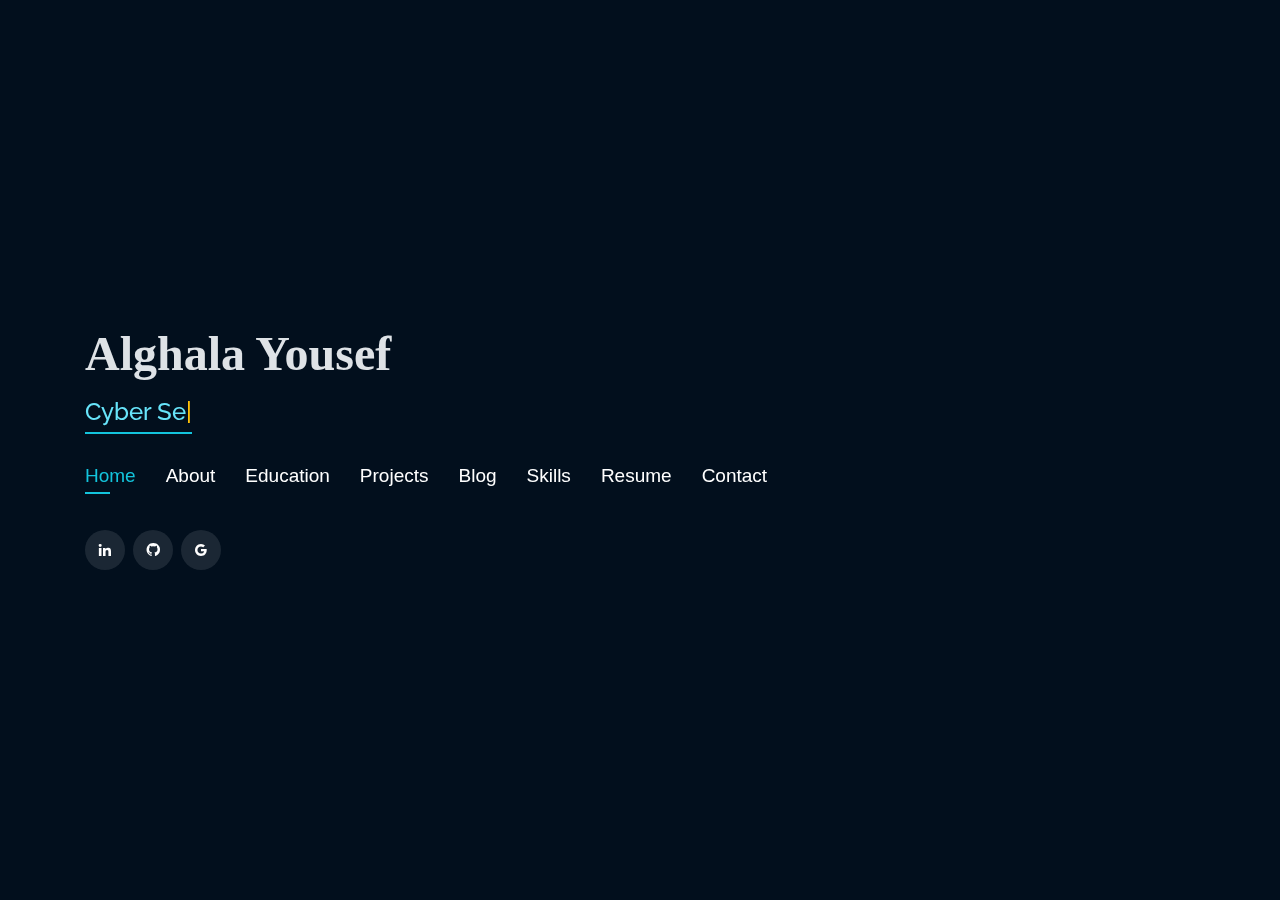
==== index.html @ a5454f0d "Update index.html" ====
<!DOCTYPE html>
<html lang="en">
<!-- edited by Alghala at July 2022 -->
<head>
  <!-- Google Tag Manager -->
  <script>(function(w,d,s,l,i){w[l]=w[l]||[];w[l].push({'gtm.start':
  new Date().getTime(),event:'gtm.js'});var f=d.getElementsByTagName(s)[0],
  j=d.createElement(s),dl=l!='dataLayer'?'&l='+l:'';j.async=true;j.src=
  'https://www.googletagmanager.com/gtm.js?id='+i+dl;f.parentNode.insertBefore(j,f);
  })(window,document,'script','dataLayer','GTM-5BB8W2X');</script>
  <!-- End Google Tag Manager -->
  <link rel="icon" type="image/png" href="/favicon.png"/>
  <meta charset="utf-8">
  <meta content="width=device-width, initial-scale=1.0" name="viewport">

  <title> Alghala's </title>
  <meta content="" name="descriptison">
  <meta content="" name="keywords">

  <!-- Google Fonts -->
  <link href="https://fonts.googleapis.com/css?family=Open+Sans:300,300i,400,400i,600,600i,700,700i|Raleway:300,300i,400,400i,500,500i,600,600i,700,700i|Poppins:300,300i,400,400i,500,500i,600,600i,700,700i" rel="stylesheet">

  <!-- Vendor CSS Files -->
  <link href="vendor/bootstrap/css/bootstrap.min.css" rel="stylesheet">
  <link href="vendor/icofont/icofont.min.css" rel="stylesheet">
  <link href="vendor/remixicon/remixicon.css" rel="stylesheet">
  <link href="vendor/owl.carousel/assets/owl.carousel.min.css" rel="stylesheet">
  <link href="vendor/boxicons/css/boxicons.min.css" rel="stylesheet">
  <link href="vendor/venobox/venobox.css" rel="stylesheet">

  <!-- Template Main CSS File -->
  <link href="style.css" rel="stylesheet">


  <!-- Global site tag (gtag.js) - Google Analytics -->
  <script async src="https://www.googletagmanager.com/gtag/js?id=UA-169007209-3"></script>
  <script>
    window.dataLayer = window.dataLayer || [];
    function gtag(){dataLayer.push(arguments);}
    gtag('js', new Date());

    gtag('config', 'UA-169007209-3');
  </script>



  <!-- =======================================================
  * Template Name: Personal - v2.1.0
  * Template URL: https://bootstrapmade.com/personal-free-resume-bootstrap-template/
  * Author: BootstrapMade.com
  * License: https://bootstrapmade.com/license/
  ======================================================== -->
</head>

<body>
  
  <!-- Google Tag Manager (noscript) -->
  <noscript><iframe src="https://www.googletagmanager.com/ns.html?id=GTM-5BB8W2X"
  height="0" width="0" style="display:none;visibility:hidden"></iframe></noscript>
  <!-- End Google Tag Manager (noscript) -->
  <!-- ======= Header ======= -->
  <header id="header" class="header-tops">

    <div class="container">

      <h1><a href="index.html">Alghala Yousef</a></h1>
      <h2 style="color:#fff"><span class="typing" style="color:#67e4fa"></span></h2>
      <nav class="nav-menu d-none d-lg-block">
        <ul>
          <li class="active"><a href="#header"> <span>Home</span></a></li>
          <li><a href="#about"><span>About</span></a></li>
          <li><a href="#education"> <span>Education</span></a></li>
          <!-- <li><a href="#experience"> <span>Experience</span></a></li> -->
<!--          <li><a href="#projects"> <span>Projects</span></a></li>-->
          <li><a href="#portfolio"> <span>Projects</span></a></li>
          <li><a href="#blog"> <span>Blog</span></a></li>
          <li><a href="#skills"> <span>Skills</span></a></li>
          <li><a href="" target="_blank"> <span>Resume</span></a></li>
          <!-- <li><a href="#links"> <span>Resume & Links</span></a></li> -->
          <li><a href="#contacts"> <span>Contact</span></a></li>

        </ul>
      </nav><!-- .nav-menu -->

      <div class="social-links">
          <a href="https://www.linkedin.com/in/itsalghala" target="_blank" class="linkedin"><i class="bx bxl-linkedin"></i></a>
          <a href="https://www.github.com/itsalghala" target="_blank" class="github"><i class="bx bxl-github"></i></a>
          <a href="mailto:alghala.221b@gmail.com" target="_blank" class="google"><i class="bx bxl-google"></i></a>

      </div>

    </div>
  </header><!-- End Header -->

  <!-- ======= About Section ======= -->
  <section id="about" class="about">

    <!-- ======= About Me ======= -->
    <div class="about-me container">

      <div class="section-title">
        <h2>About</h2>
      </div>

      <div class="row">
        <div class="col-lg-4" data-aos="fade-right">
          <img src="img/LOGO-MINE-WEB.svg" class="img-fluid" alt="">
        </div>
        <script src="https://tryhackme.com/badge/888291"></script>
        <div class="col-lg-8 pt-4 pt-lg-0 content" data-aos="fade-left">
          <p>Focused and enthusiastic Cyber Security student with a keen interest in Digital Forensics and Network Security. 
            I am a passionate individual who thrives to solve real-world industry problems. and a data-driven, detail-oriented 
            cyber security analyst who always strives to learn new information. 
          </p>
          <!-- <div class="row">
            <div class="col-lg-6">
              <ul>
                <li><i class="icofont-rounded-right"></i> <strong>Birthday:</strong> 12 October 1996</li>
                <li><i class="icofont-rounded-right"></i> <strong>Phone:</strong></li>
              </ul>
            </div> -->
            <!-- <div class="col-lg-6">
              <ul>
                <li><i class="icofont-rounded-right"></i> <strong>City:</strong> Khobar, Eastern Province - SA</li>
                <li><i class="icofont-rounded-right"></i> <strong>Email:</strong> alghala.221b@gmail.com</li>
              </ul>
            </div> -->
          <!-- </div> -->
        </div> 
      </div>

    </div><!-- End About Me -->

    <!-- ======= Interests ======= -->
    <div class="interests container">

      <div class="section-title">
        <h2>Interests</h2>
      </div>

      <div class="row">
        <div class="col-lg-3 col-md-4">
          <div class="icon-box">
            <i class="ri-shield-line" style="color: #2ce6ff;"></i>
            <h3>Cyber Security</h3>
          </div>
        </div>
        <div class="col-lg-3 col-md-4 mt-4 mt-md-0">
          <div class="icon-box">
            <i class="ri-fingerprint-fill" style="color: #5578ff;"></i>
            <h3>Digital Forensics</h3>
          </div>
        </div>
        <div class="col-lg-3 col-md-4 mt-4 mt-md-0">
          <div class="icon-box">
            <i class="ri-wifi-line" style="color: #03e890;"></i>
            <h3>Network Security</h3>
          </div>
        </div>
        <div class="col-lg-3 col-md-4 mt-4 mt-lg-0">
          <div class="icon-box">
            <i class="ri-bug-line" style="color: #f1ae1e;"></i>
            <h3>Penetration Testing</h3>
          </div>
        </div>
        <div class="col-lg-3 col-md-4 mt-4">
          <div class="icon-box">
            <i class="ri-html5-line" style="color: #61e6c4;"></i>
            <h3>Web Development</h3>
          </div>
        </div>
        <div class="col-lg-3 col-md-4 mt-4">
          <div class="icon-box">
            <i class="ri-spy-line" style="color: #d178fa;"></i>
            <h3>Ethical Hacking</h3>
          </div>
        </div>
        <div class="col-lg-3 col-md-4 mt-4">
          <div class="icon-box">
            <i class="ri-terminal-box-line" style="color: #f36987;"></i>
            <h3>Programming </h3>
          </div>
        </div>
        <div class="col-lg-3 col-md-4 mt-4">
          <div class="icon-box">
            <i class="ri-flag-line" style="color: #ffc107;"></i>
            <h3>CTF player</h3>
          </div>
        </div>
      </div>

    </div><!-- End Interests -->
  </section><!-- End About Section -->



  <!-- ======= Education Section ======= -->
  <section id="education" class="services">
    <div class="container">
      <div class="section-title">
        <h2>Education</h2>
      </div>
      <div class="row">
        <div class="col-lg-12" data-aos="fade-up" style="display: inline-block;">


            <!-- <div class="col-md-4 mt-4 mt-md-0 icon-box" data-aos="fade-up" data-aos-delay="100" style="padding:0px 0px;padding-bottom: 5px;display: inline-block;">
              <img src="assets/img/education/ASU.jpg" class="img-fluid" alt="">
              <h4 style="text-align:left;"><a href="https://www.asu.edu/" target="_blank" style="color:#12d640">Arizona State University</a><br> </h4> -->
              <!-- <p style="text-align:left;color:#fff;padding: 5px 10px;"><em>MS in Computer Science</em></p>
              <h5 style="text-align:left;padding: 0px 10px;">Janurary 2021 - Present</h5>
              <h6 style="text-align:left;color:#fff;padding: 0px 10px;">Relevant Coursework</h6> -->
              <!-- <ul style="text-align:left;color:#fff;">
                <li>Distributed Database Systems</li>
                <li>Cloud Computing</li>
                <li>Foundation Of Algorithms</li>
              </ul> -->
            <!-- </div>  -->
            <div class="col-md-4 mt-4 mt-md-0 icon-box" data-aos="fade-up" data-aos-delay="100" style="padding:0px 0px;padding-bottom: 5px;display: inline-block;">
              <img src="img/education/CCSIT.png" class="img-fluid" alt="">
              <!-- <h4 style="text-align:left;"><a href="https://ahduni.edu.in/" target="_blank" style="color:#12d640">Ahmedabad University</a><br> </h4> -->
              <p style="text-align:left;color:#67e4fa;padding: 5px 10px;"><em>BSc. in Cyber Security and Digital Forensics</em></p>
              <h5 style="text-align:left;padding: 0px 10px;">August 2018 - Present</h5>
              <h6 style="text-align:left;color:#67e4fa;padding: 0px 10px;">Relevant Coursework</h6>
              <ul style="text-align:left;color:#ffffff;">
                
                <li>Digital Forensic Techniques and Tools</li>
                <li> Secure Software Desing</li>
                <li>Data Structures &amp; Algorithms</li>
                <!-- <li>Algorithms &amp; </li> -->
                <li>Programming for Cyber Security</li>
                <li>Netwrok and Information Technology</li>
              </ul>
            </div>
          </div>
        </div>
      </div>


    <div class="portfolio">
    <div class="container">
      <div class="section-title">
        <h2>Online Certification</h2>
      </div>

      <div class="row portfolio-container" style="position: relative; height: 437.75px;">

         <!-- <div class="col-lg-4 col-md-6 portfolio-item filter-app" style="position: absolute; left: 0px; top: 0px;">
          <div class="portfolio-wrap">
            <img src="assets/img/certification/stanford.jpg" class="img-fluid" alt="">
            <div class="portfolio-info">
              <h4>Introduction to Cyber Security</h4>
              <div class="portfolio-links">
                <a href="https://www.coursera.org/account/accomplishments/certificate/2BTJ636Q2E93?utm_medium=certificate&amp;utm_source=link&amp;utm_campaign=copybutton_certificate/" target="_blank" title="Certificate"><i class="bx bx-link"></i></a>
              </div>
            </div>
           </div>
          </div>

        <div class="col-lg-4 col-md-6 portfolio-item filter-app" style="position: absolute; left: 370px; top: 0px;">
          <div class="portfolio-wrap">
            <img src="assets/img/certification/stanford.jpg" class="img-fluid" alt="">
            <div class="portfolio-info">
              <h4>eJPT</h4>
              <div class="portfolio-links">
                <a href="https://www.coursera.org/account/accomplishments/certificate/6THRQXYE9EHZ?utm_medium=certificate&amp;utm_source=link&amp;utm_campaign=copybutton_certificate" target="_blank" title="Certificate"><i class="bx bx-link"></i></a>
              </div>
            </div>
          </div>
        </div>

        <div class="col-lg-4 col-md-6 portfolio-item filter-app" style="position: absolute; left: 740px; top: 0px;">
          <div class="portfolio-wrap">
            <img src="assets/img/certification/ucsd.jpg" class="img-fluid" alt="">
            <div class="portfolio-info">
              <h4>Security+</h4>
              <div class="portfolio-links">
                <a href="https://coursera.org/share/98bbfb990484fac370d5e5ed14334ea4" target="_blank" title="Certificate"><i class="bx bx-link"></i></a>
              </div>
            </div>
          </div>
        </div>

        <div class="col-lg-4 col-md-6 portfolio-item filter-project" style="position: absolute; left: 0px; top: 218.875px;">
          <div class="portfolio-wrap">
            <img src="assets/img/certification/ibm.jpg" class="img-fluid" alt="">
            <div class="portfolio-info">
              <h4>CyAP UK</h4>
              <div class="portfolio-links">
                <a href="https://drive.google.com/file/d/1FSwPt19EzY_tpvqkE6igtLf3gccKcssC/view?usp=sharing" target="_blank" title="Certificate"><i class="bx bx-link"></i></a>
              </div>
            </div>
          </div>
        </div>

        <div class="col-lg-4 col-md-6 portfolio-item filter-project" style="position: absolute; left: 370px; top: 218.875px;">
          <div class="portfolio-wrap">
            <img src="assets/img/certification/ibm.jpg" class="img-fluid" alt="">
            <div class="portfolio-info">
              <h4>Machine Learning with Python</h4>
              <div class="portfolio-links">
                <a href="https://drive.google.com/file/d/1gimySw_NPzCJ54dqZ2j2wYyz-JDOg-S0/view?usp=sharing" target="_blank" title="Certificate"><i class="bx bx-link"></i></a>
              </div>
            </div>
          </div>
        </div> -->


        <!-- <div class="col-lg-4 col-md-6 portfolio-item filter-project" style="position: absolute; left: 740px; top: 218.875px;">
          <div class="portfolio-wrap">
            <img src="assets/img/certification/dai.jpg" class="img-fluid" alt="">
            <div class="portfolio-info">
              <h4>Neural Networks and Deep Learning</h4>
              <div class="portfolio-links">
                <a href="https://www.coursera.org/account/accomplishments/certificate/ELXZ6FE2BU7X?utm_medium=certificate&amp;utm_source=link&amp;utm_campaign=copybutton_certificate/" target="_blank" title="Certificate"><i class="bx bx-link"></i></a>
              </div>
            </div>
          </div>
        </div>

      </div>
    </div>

    <div class="container"> -->
      <div class="section-title">
        <h2>University Certifications</h2>
      </div>

      <div class="row portfolio-container" style="position: relative; height: 437.75px;">

         <!-- <div class="col-lg-4 col-md-6 portfolio-item filter-app" style="position: absolute; left: 0px; top: 0px;">
          <div class="portfolio-wrap">
            <img src="assets/img/certification/stanford.jpg" class="img-fluid" alt="">
            <div class="portfolio-info">
              <h4>Introduction to Cyber Security</h4>
              <div class="portfolio-links">
                <a href="https://www.coursera.org/account/accomplishments/certificate/2BTJ636Q2E93?utm_medium=certificate&amp;utm_source=link&amp;utm_campaign=copybutton_certificate/" target="_blank" title="Certificate"><i class="bx bx-link"></i></a>
              </div>
            </div>
           </div>
          </div>

        <div class="col-lg-4 col-md-6 portfolio-item filter-app" style="position: absolute; left: 370px; top: 0px;">
          <div class="portfolio-wrap">
            <img src="assets/img/certification/stanford.jpg" class="img-fluid" alt="">
            <div class="portfolio-info">
              <h4>eJPT</h4>
              <div class="portfolio-links">
                <a href="https://www.coursera.org/account/accomplishments/certificate/6THRQXYE9EHZ?utm_medium=certificate&amp;utm_source=link&amp;utm_campaign=copybutton_certificate" target="_blank" title="Certificate"><i class="bx bx-link"></i></a>
              </div>
            </div>
          </div>
        </div>

        <div class="col-lg-4 col-md-6 portfolio-item filter-app" style="position: absolute; left: 740px; top: 0px;">
          <div class="portfolio-wrap">
            <img src="assets/img/certification/ucsd.jpg" class="img-fluid" alt="">
            <div class="portfolio-info">
              <h4>Security+</h4>
              <div class="portfolio-links">
                <a href="https://coursera.org/share/98bbfb990484fac370d5e5ed14334ea4" target="_blank" title="Certificate"><i class="bx bx-link"></i></a>
              </div>
            </div>
          </div> -->
        <!-- </div>

        <div class="col-lg-4 col-md-6 portfolio-item filter-project" style="position: absolute; left: 0px; top: 218.875px;">
          <div class="portfolio-wrap">
            <img src="assets/img/certification/ibm.jpg" class="img-fluid" alt="">
            <div class="portfolio-info">
              <h4>CyAP UK</h4>
              <div class="portfolio-links">
                <a href="https://drive.google.com/file/d/1FSwPt19EzY_tpvqkE6igtLf3gccKcssC/view?usp=sharing" target="_blank" title="Certificate"><i class="bx bx-link"></i></a>
              </div>
            </div>
          </div>
        </div>

        <div class="col-lg-4 col-md-6 portfolio-item filter-project" style="position: absolute; left: 370px; top: 218.875px;">
          <div class="portfolio-wrap">
            <img src="assets/img/certification/ibm.jpg" class="img-fluid" alt="">
            <div class="portfolio-info">
              <h4>Machine Learning with Python</h4>
              <div class="portfolio-links">
                <a href="https://drive.google.com/file/d/1gimySw_NPzCJ54dqZ2j2wYyz-JDOg-S0/view?usp=sharing" target="_blank" title="Certificate"><i class="bx bx-link"></i></a>
              </div>
            </div>
          </div>
        </div>


        <div class="col-lg-4 col-md-6 portfolio-item filter-project" style="position: absolute; left: 740px; top: 218.875px;">
          <div class="portfolio-wrap">
            <img src="assets/img/certification/dai.jpg" class="img-fluid" alt="">
            <div class="portfolio-info">
              <h4>Neural Networks and Deep Learning</h4>
              <div class="portfolio-links">
                <a href="https://www.coursera.org/account/accomplishments/certificate/ELXZ6FE2BU7X?utm_medium=certificate&amp;utm_source=link&amp;utm_campaign=copybutton_certificate/" target="_blank" title="Certificate"><i class="bx bx-link"></i></a>
              </div>
            </div>
          </div>
        </div> -->

      </div>
    </div>
    </div>

  </section>
  <!-- End Education Section -->



  <!-- Start Experience Section -->

  <section id="experience" class="services">
    <div class="container">
      <div class="section-title">
        <h2>Experience</h2>
      </div>
      <div class="row">
          <div class="col-lg-12" data-aos="fade-up">
              <div class="col-md-12 mt-4 mt-md-0 icon-box" data-aos="fade-up" data-aos-delay="100">
                <h4 style="text-align:left;"><a href="https://www.asu.edu/" style="color:#12d640">Arizona State University</a><br> </h4>
                <h5 style="text-align:left;">January 2021 - Present</h5>
                <p style="text-align:left;color:#fff"><em>Software Engineer </em></p>
                <ul style="text-align:left;">
                  <li>Managed large‑scale deployment of JupyterHub with Nbgrader and webwork software, facilitating approx 5500 students.</li>
                  <li>Configured, troubleshot, and administered server‑side web applications for the statistics department.</li>
                  <li>Handled Linux server administration and Apache configuration; automated tasks like user account creation, managing student database, and system maintenance using Shell and automation scripts, reducing manual work by 200%.</li>
                </ul>
              </div>
              <div class="col-md-12 mt-4 mt-md-0 icon-box" data-aos="fade-up" data-aos-delay="100">
                <h4 style="text-align:left;"><a href="https://www.augmenify.com/" style="color:#12d640">Augmenify Infotech Pvt. Ltd.</a><br> </h4>
                <h5 style="text-align:left;">August 2020 - November 2020</h5>
                <p style="text-align:left;color:#fff"><em>Backend Developer</em></p>
                <ul style="text-align:left;">
                  <li>Documented and coded server‑less web application for the hotel industry and designed REST API using Flask‑based JWT authentication.</li>
                  <li>Redeveloped an existing system to support customer account management, scheduling, and time tracking; enabled dynamic API calls with the help of Amazon API Gateway, AWS Lambda, and DynamoDB.</li>
                </ul>
              </div>
              <div class="col-md-12 mt-4 mt-md-0 icon-box" data-aos="fade-up" data-aos-delay="100">
                <h4 style="text-align:left;"><a href="https://www.epitomesolutions.in/" style="color:#12d640">Epitome Corporation Pvt. Ltd.</a><br> </h4>
                <h5 style="text-align:left;">July 2019 - Dec 2019</h5>
                <p style="text-align:left;color:#fff"><em>Software Developer</em></p>
                <ul style="text-align:left;">
                  <li>Tested, designed, and developed backend APIs of WebRTC enabled multi‑party video conferencing web application and delivered the project 15 days ahead of schedule by efficiently designing the flow of the project.</li>
                </ul>
              </div>
              <div class="col-md-12 mt-4 mt-md-0 icon-box" data-aos="fade-up" data-aos-delay="100">
                <h4 style="text-align:left;"><a href="https://www.meditab.com/" target="_blank" style="color:#12d640">Meditab Software Pvt. Ltd.</a><br> </h4>
                <h5 style="text-align:left;">May 2018 - June 2018</h5>
                <p style="text-align:left;color:#fff"><em>Programmer Analyst</em></p>
                <ul style="text-align:left;">
                  <li>Optimized image processing algorithm of pill detection by creating customized MASKRCNN  algorithm, increasing accuracy by 15%; trained classification algorithm with the help of triplet loss to learn the image embedding of pill, reducing the hassle of collecting data of new pills. </li>
                  <li>Devised a pipeline of the project to incorporate it into the product of the company. Implemented Restful APIs in Django that enabled our quality Analyst team to increase reporting speed by 46%.</li>
                  <li>Built a web app to onboard data from the company’s product using Flask, Postgres, and AWS S3, enabling interactive charts in real-time.</li>
                  <li>Mentored 2 interns to optimize the pill detection algorithm and to include the multiprocessing pipeline, increasing overall speed by 75%.</li>
                </ul>
              </div>
              <div class="col-md-12 mt-4 mt-md-0 icon-box" data-aos="fade-up" data-aos-delay="100">
                <h4 style="text-align:left;"><a href="https://www.sac.gov.in/Vyom/index.jsp" target="_blank" style="color:#12d640">Space Application Centre, ISRO</a><br> </h4>
                <h5 style="text-align:left;">Jan 2018 - May 2018</h5>
                <p style="text-align:left;color:#fff"><em>Research Intern</em></p>
                <ul style="text-align:left;">
                  <li>Implemented noise reduction algorithm on the satellite image and prepared architecture for detecting objects in high‑resolution satellite images, achieving 80% accuracy.</li>
                  <li>Increased accessibility of satellite image data by redesigning database and application for showcasing graphical data.</li>
                </ul>
            </div>
          </div>
        </div>
    </div>
  </section>

  <!-- End Experience Section -->



  <!-- Start Project Section -->
  <section id="portfolio" class="portfolio">
    <div class="container">

      <div class="section-title">
        <h2>Projects</h2>
      </div>

      <div class="row">
        <div class="col-lg-12 d-flex justify-content-center">
          <ul id="portfolio-flters">
            <li data-filter="*" class="filter-active">All</li>
            <li data-filter=".filter-u">University Projects</li>
            <li data-filter=".filter-p">Personal Project</li>
          </ul>
        </div>
      </div>

      <div class="row portfolio-container">
<!-- project 1 Keylogger -->
        <div class="col-lg-4 col-md-6 portfolio-item filter-p">
          <center><h4>Key Logger</h4></center>
          <div class="portfolio-wrap">
            <img src="img/project/keylogger-png.png" class="img-fluid" alt="">
            <div class="portfolio-info">
              
              <div class="portfolio-links">
                <a href="projects/keylogger.html" data-gall="portfolioDetailsGallery" data-vbtype="iframe" class="venobox" title="Project Details"><i class="bx bx-info-circle"></i></a>
              </div>
            </div>
          </div>
        </div>
<!-- project 2 Web -->
       <div class="col-lg-4 col-md-6 portfolio-item filter-u">
          <center><h4>Web Application & Security</h4></center>
          <div class="portfolio-wrap">
            <img src="img/project/websecapp-png.png" class="img-fluid" alt="">
            <div class="portfolio-info">
   
              <div class="portfolio-links">
                <a href="projects/websecapp.html" data-gall="portfolioDetailsGallery" data-vbtype="iframe" class="venobox" title="Project Details"><i class="bx bx-info-circle"></i></a>
              </div>
            </div>
          </div>
        </div>
        
<!-- project 3 OOP -->       
       <div class="col-lg-4 col-md-6 portfolio-item filter-u">
          <center><h4>Boutique Hotel</h4></center>
          <div class="portfolio-wrap">
            <img src="img/project/hotel-png.png" class="img-fluid" alt="">
            <div class="portfolio-info">
              
              <div class="portfolio-links">
                <a href="projects/hotel.html" data-gall="portfolioDetailsGallery" data-vbtype="iframe" class="venobox" title="Project Details"><i class="bx bx-info-circle"></i></a>
              </div>
            </div>
          </div>
        </div>
        
<!-- project 4 HTML -->       
       <div class="col-lg-4 col-md-6 portfolio-item filter-u">
          <center><h4>Front End Website</h4></center>
          <div class="portfolio-wrap">
            <img src="img/project/hotel-png.png" class="img-fluid" alt="">
            <div class="portfolio-info">
              
              <div class="portfolio-links">
                <a href="projects/hotel.html" data-gall="portfolioDetailsGallery" data-vbtype="iframe" class="venobox" title="Project Details"><i class="bx bx-info-circle"></i></a>
              </div>
            </div>
          </div>
        </div>
  
  <!-- project 5 PYTHON -->       
       <div class="col-lg-4 col-md-6 portfolio-item filter-u">
          <center><h4>InfoCrawler</h4></center>
          <div class="portfolio-wrap">
            <img src="img/project/hotel-png.png" class="img-fluid" alt="">
            <div class="portfolio-info">
              
              <div class="portfolio-links">
                <a href="projects/hotel.html" data-gall="portfolioDetailsGallery" data-vbtype="iframe" class="venobox" title="Project Details"><i class="bx bx-info-circle"></i></a>
              </div>
            </div>
          </div>
        </div>
        
<!-- project 6 WMINDER -->       
       <div class="col-lg-4 col-md-6 portfolio-item filter-p">
          <center><h4>WMINDER</h4></center>
          <div class="portfolio-wrap">
            <img src="img/project/wminder-png.png" class="img-fluid" alt="">
            <div class="portfolio-info">
              
              <div class="portfolio-links">
                <a href="projects/hotel.html" data-gall="portfolioDetailsGallery" data-vbtype="iframe" class="venobox" title="Project Details"><i class="bx bx-info-circle"></i></a>
              </div>
            </div>
          </div>
        </div>
        
   <!-- project 6 MACROMINDER -->       
       <div class="col-lg-4 col-md-6 portfolio-item filter-p">
          <center><h4>MACROMINDER</h4></center>
          <div class="portfolio-wrap">
            <img src="img/project/macrominder-png.png" class="img-fluid" alt="">
            <div class="portfolio-info">
              
              <div class="portfolio-links">
                <a href="projects/hotel.html" data-gall="portfolioDetailsGallery" data-vbtype="iframe" class="venobox" title="Project Details"><i class="bx bx-info-circle"></i></a>
              </div>
            </div>
          </div>
        </div>
        
 <!-- project 7 Cryptor -->       
       <div class="col-lg-4 col-md-6 portfolio-item filter-p">
          <center><h4>CRYPTOMINDER</h4></center>
          <div class="portfolio-wrap">
            <img src="img/project/cryptominder-png.png" class="img-fluid" alt="">
            <div class="portfolio-info">
              
              <div class="portfolio-links">
                <a href="projects/hotel.html" data-gall="portfolioDetailsGallery" data-vbtype="iframe" class="venobox" title="Project Details"><i class="bx bx-info-circle"></i></a>
              </div>
            </div>
          </div>
        </div>
        
        <!-- <div class="col-lg-4 col-md-6 portfolio-item filter-app">
          <center><h4>Image recognition as Service</h4></center>
          <div class="portfolio-wrap">
            <img src="assets/img/project/iras.jpeg" class="img-fluid" alt="">
            <div class="portfolio-info">
              
              <div class="portfolio-links">
                <a href="projects/iras.html" data-gall="portfolioDetailsGallery" data-vbtype="iframe" class="venobox" title="Project Details"><i class="bx bx-info-circle"></i></a>
              </div>
            </div>
          </div>
        </div> -->

        <!-- <div class="col-lg-4 col-md-6 portfolio-item filter-app">
          <center><h4>Music Streaming Website</h4></center>
          <div class="portfolio-wrap">
            <img src="assets/img/project/musicplayer.jpg" class="img-fluid" alt="">
            <div class="portfolio-info">
              
              <div class="portfolio-links">
                <a href="projects/musicplayer.html" data-gall="portfolioDetailsGallery" data-vbtype="iframe" class="venobox" title="Project Details"><i class="bx bx-info-circle"></i></a>
              </div>
            </div>
          </div>
        </div> -->

        <!-- <div class="col-lg-4 col-md-6 portfolio-item filter-app">
          <center><h4>Movie Recommender</h4></center>
          <div class="portfolio-wrap">
            <img src="assets/img/project/recommender.jpg" class="img-fluid" alt="">
            <div class="portfolio-info">
              
              <div class="portfolio-links">
                <a href="projects/recommender.html" data-gall="portfolioDetailsGallery" data-vbtype="iframe" class="venobox" title="Project Details"><i class="bx bx-info-circle"></i></a>
              </div>
            </div>
          </div>
        </div> -->

        <!-- <div class="col-lg-4 col-md-6 portfolio-item filter-app">
          <center><h4>To-Do App</h4></center>
          <div class="portfolio-wrap">
            <img src="assets/img/project/todo.jpg" class="img-fluid" alt="">
            <div class="portfolio-info">
              <div class="portfolio-links">
                <a href="projects/todo.html" data-gall="portfolioDetailsGallery" data-vbtype="iframe" class="venobox" title="Project Details"><i class="bx bx-info-circle"></i></a>
              </div>
            </div>
          </div>
        </div> -->

        <!-- <div class="col-lg-4 col-md-6 portfolio-item filter-project"> -->
          <!-- <br> -->
          <!-- <center><h4>Resume Section Classifier</h4></center>
          <div class="portfolio-wrap">
            <img src="assets/img/project/resume.jpg" class="img-fluid" alt="">
            <div class="portfolio-info">
              <h4>Resume Section Classifier</h4>
              <div class="portfolio-links">
                <a href="projects/resume.html" data-gall="portfolioDetailsGallery" data-vbtype="iframe" class="venobox" title="Project Details"><i class="bx bx-info-circle"></i></a>
              </div>
            </div>
          </div>
        </div> -->

        <!-- <div class="col-lg-4 col-md-6 portfolio-item filter-app">
          <br>
          <center><h4>Tech Blog</h4></center>
          <div class="portfolio-wrap">
            <img src="assets/img/project/blog.jpg" class="img-fluid" alt="">
            <div class="portfolio-info">
              <div class="portfolio-links">
                <a href="projects/blog.html" data-gall="portfolioDetailsGallery" data-vbtype="iframe" class="venobox" title="Project Details"><i class="bx bx-info-circle"></i></a>
              </div>
            </div>
          </div>
        </div> -->

        <!-- <div class="col-lg-4 col-md-6 portfolio-item filter-project">
          <center><h4>Video Description Generator</h4></center>
          <div class="portfolio-wrap">
            <img src="assets/img/project/vdg.jpg" class="img-fluid" alt="">
            <div class="portfolio-info">
              <div class="portfolio-links">
                <a href="projects/vdg.html" data-gall="portfolioDetailsGallery" data-vbtype="iframe" class="venobox" title="Project Details"><i class="bx bx-info-circle"></i></a>
              </div>
            </div>
          </div>
        </div> -->

        <!-- <div class="col-lg-4 col-md-6 portfolio-item filter-app">
          <center><h4>ML-DL Web-App</h4></center>
          <div class="portfolio-wrap">
            <img src="assets/img/project/ml.jpg" class="img-fluid" alt="">
            <div class="portfolio-info">
              <div class="portfolio-links">
                <a href="projects/ml.html" data-gall="portfolioDetailsGallery" data-vbtype="iframe" class="venobox" title="Project Details"><i class="bx bx-info-circle"></i></a>
              </div>
            </div>
          </div>
        </div> -->

        

        <!-- <div class="col-lg-4 col-md-6 portfolio-item filter-project"> -->
          <!-- <br> -->
          <!-- <center><h4>Image Generator</h4></center>
          <div class="portfolio-wrap">
            <img src="assets/img/project/gan.jpg" class="img-fluid" alt="">
            <div class="portfolio-info">
              <div class="portfolio-links">
                <a href="projects/gan.html" data-gall="portfolioDetailsGallery" data-vbtype="iframe" class="venobox" title="Project Details"><i class="bx bx-info-circle"></i></a>
              </div>
            </div>
          </div>
        </div> -->

      </div>
    </div>
  </section>

  <!-- End Project Section -->

<!-- Start Blog Section -->
 <section id="blog" class="services">
  <div class="container">

    <div class="section-title">
      <h2>Blog</h2>
    </div>

    <div class="row">
      
      <div class="col-lg-4 col-md-6 d-flex align-items-stretch">
        <div class="icon-box">
          <div class="icon"><i class="bx bx-file"></i></div>
          <h4><a href="">Web Application Security</a></h4>
          <p>Understanding web application basics, attacks, and countermeasures is vital for protecting an application's assets.</p>
          <br>
          <br>
          <br>
          <br>
          <a href="https://exploitminder.gitbook.io/web-application-security/" class="btn blog">Read More</a> 
        </div>
      </div>
      
      <div class="col-lg-4 col-md-6 d-flex align-items-stretch">
        <div class="icon-box">
          <div class="icon"><i class="bx bx-flag"></i></div>
          <h4><a href="">HTB: XOR Write-Up</a></h4>
          <p>Walkthrough to XOR Flag on the HackTheBox website, an online platform for learning and teaching cyber security.</p>
          <br>
          <br>
          <br>
          <br>
          <a href="https://exploitminder.gitbook.io/write-ups/" class="btn blog">Read More</a> 
        </div>
      </div>
      
        <div class="col-lg-4 col-md-6 d-flex align-items-stretch">
        <div class="icon-box">
          <div class="icon"><i class="bx bx-flag"></i></div>
          <h4><a href="">HTB: Nuclear Sale Write-Up</a></h4>
          <p>Walkthrough to challange on the HackTheBox website, an online platform for learning and teaching cyber security.</p>
          <br>
          <br>
          <br>
          <a href="https://exploitminder.gitbook.io/write-ups/htb/htb-nuclear-sale" class="btn blog">Read More</a> 
        </div>
      </div>

      <div class="col-lg-4 col-md-6 d-flex align-items-stretch mt-4 mt-md-0">
        <div class="icon-box">
          <div class="icon"><i class="bx bx-file"></i></div>
          <h4><a href="">Volatility cheat sheet</a></h4>
          <p>In this cheat sheet, you will find a series of practical example commands for running Volatility (memory analysis and forensics tool) and getting the most of this powerful tool.</p>
          <br>
          <br>
          <br>
          <br>
          <a href="https://exploitminder.gitbook.io/blog/cheat-sheets/volatility" class="btn blog">Read More</a> 
        </div>
      </div>
      
        
      
      </div>
   
    
      
    </div>
    </section>
      
  <!-- End Blog Section -->
  <!-- Start Skills Section -->

  <section id="skills" class="services">
    <div class="container">
      <div class="section-title">
        <h2>Skills</h2>
      </div>
      <div class="row">
        <div class="col-lg-12" data-aos="fade-up">
          <div class="col-md-12 mt-4 mt-md-0 icon-box" data-aos="fade-up" data-aos-delay="100" style="background:#fff">
            <h4 style="text-align:left;color:#09203a">Languages and Databases</h4>
                <p style="text-align:left;">
                  <img src="https://www.vectorlogo.zone/logos/python/python-horizontal.svg" alt="vectorlogo.zone" height="50" width="150">
                  <img src="https://www.vectorlogo.zone/logos/java/java-horizontal.svg" alt="vectorlogo.zone" height="50" width="120">
                  <img src="https://www.vectorlogo.zone/logos/w3_html5/w3_html5-ar21.svg" alt="vectorlogo.zone">
                  <img src="https://upload.wikimedia.org/wikipedia/commons/d/d5/CSS3_logo_and_wordmark.svg" alt="upload.wikimedia.org" height="60" width="90">
                  <img src="https://www.vectorlogo.zone/logos/mysql/mysql-horizontal.svg" alt="vectorlogo.zone" height="70" width="130">
                  <img src="https://www.vectorlogo.zone/logos/javascript/javascript-vertical.svg" alt="vectorlogo.zone" height="70" width="70">
                  
                  <img src="https://www.vectorlogo.zone/logos/phpmyadmin/phpmyadmin-ar21.svg" alt="vectorlogo.zone" height="70" width="130">
                  <img src="https://www.vectorlogo.zone/logos/php/php-horizontal.svg" alt="vectorlogo.zone" height="50" width="100">
                  <img src="img/tools/C++-image.png" alt="vectorlogo.zone" height="60" width="90">

                </p>
            </div>
            <div class="col-md-12 mt-4 mt-md-0 icon-box" data-aos="lefade-up" data-aos-delay="100" style="background:#fff">
              <h4 style="text-align:left;color:#09203a">Tools and Frameworks</h4>
                <p style="text-align:left;">
                  <img src="https://www.vectorlogo.zone/logos/apache/apache-ar21.svg" alt="vectorlogo.zone">
                  <img src="img/tools/volatility-image.png" alt="volatility-image.zone" width="90" height="70">
                  <img src="img/tools/burpsuite-image.png" alt="vectorlogo.zone" width="150" height="90">
                  <img src="img/tools/NetworkMiner-image.png" alt="volatility-image.zone" width="40" height="40">
                  <img src="img/tools/nmap-image.png" alt="vectorlogo.zone" width="90" height="70">
                  <img src="img/tools/OSForensics-image.webp" alt="volatility-image.zone" width="150" height="90">
                  <img src="img/tools/prodiscover-image.svg" alt="vectorlogo.zone" width="150" height="90">
                  <img src="img/tools/splunk-image.png" alt="vectorlogo.zone" width="90" height="70">
                  <img src="img/tools/wireshark-image.png" alt="vectorlogo.zone" width="90" height="70">
              </p>
          </div>
          <div class="col-md-12 mt-4 mt-md-0 icon-box" data-aos="lefade-up" data-aos-delay="100" style="background:#fff">
              <h4 style="text-align:left;color:#09203a">Others</h4>
                <p style="text-align:left;">
                  <img src="img/tools/Adobe-Photoshop-image.png" alt="vectorlogo.zone"width="70" height="70">
                  <img src="img/tools/Adobe-Premiere-image.png" alt="vectorlogo.zone"width="70" height="70">
                  <img src="img/tools/Arduino-image.png" alt="vectorlogo.zone" height="50" width="70">
                  <img src="img/tools/overleaf-image.png" alt="vectorlogo.zone" height="50" width="140">
              </p>
          </div>
        </div>
      </div>
    </div>
  </section>

  <!-- End Skills Section -->




  <!-- Start Links section -->
  <!-- <section id="links" class="services">
    <div class="container">
      <div class="section-title">
        <h2>Resume & Links</h2> -->
      <!-- </div>
      <div class="row">
        <div class="col-md-3 mt-4 mt-md-0 icon-box" data-aos="fade-up" data-aos-delay="100">
          <a href="https://drive.google.com/file/d/1iHBNV2UkH5LkhAP-1hYRZ2Ez_BQ6g4S7/view?usp=sharing" target="_blank"><div class="icon"><i class="icofont-page"></i></div></a>
          <h4 class="title"><a href="https://drive.google.com/file/d/1iHBNV2UkH5LkhAP-1hYRZ2Ez_BQ6g4S7/view?usp=sharing" target="_blank">Resume</a></h4>
          <p class="description" style="color:#fff;">The link contains downloadable resume</p>
        </div>
        <div class="col-md-3 mt-4 mt-md-0 icon-box" data-aos="fade-up">
          <a href="https://github.com/rajaprerak/LeetCode_Problems" target="_blank"><div class="icon"><i class="icofont-link"></i></div></a>
          <h4 class="title"><a href="https://github.com/rajaprerak/LeetCode_Problems" target="_blank">LeetCode Repository</a></h4>
          <p class="description" style="color:#fff;"> The github repository contains leetcode problems solution in python.</p>
        </div> -->
        <!-- <div class="col-md-3 mt-4 mt-md-0 icon-box" data-aos="fade-up" data-aos-delay="100">
          <a href="https://techingenious.herokuapp.com/" target="_blank"><div class="icon"><i class="icofont-page"></i></div></a>
          <h4 class="title"><a href="https://techingenious.herokuapp.com/" target="_blank">Blog</a></h4>
          <p class="description" style="color:#fff;">Blog containing articles on AI, coding, development</p>
        </div> -->
      <!-- </div>
    </div> -->
  <!-- </section>  -->
  <!--End Links Section -->


  <!-- Start Contact Section -->

  <section id="contacts" class="contact">
    <div class="container">

      <div class="section-title">
        <h2>Contact</h2>
      </div>

      <div class="row mt-2">

        <div class="col-md-6 d-flex align-items-stretch">
          <div class="info-box">
            <i class="bx bx-map"></i>
            <h3>My Address</h3>
            <!-- <p>1275 E University Dr</p>
            <p>Unit 212</p> -->
            <p>Khobar, Saudi Arabia</p>
          </div>
        </div>

        <div class="col-md-6 mt-4 mt-md-0 d-flex align-items-stretch">
          <div class="info-box">
            <i class="bx bx-share-alt"></i>
            <h3>Social Profiles</h3>
            <div class="social-links">
              <a href="https://www.linkedin.com/in/itsalghala" target="_blank" class="linkedin"><i class="bx bxl-linkedin"></i></a>
              <a href="https://www.github.com/itsalghala" target="_blank" class="github"><i class="bx bxl-github"></i></a>
              <a href="mailto:alghala.221b@gmail.com" target="_blank" class="google"><i class="bx bxl-google"></i></a>

            </div>
          </div>
        </div>

        <div class="col-md-6 mt-4 d-flex align-items-stretch">
          <div class="info-box">
            <i class="bx bx-envelope"></i>
            <h3>Email</h3>
            <p>alghala.221b@gmail.com</p>
          </div>
        </div>
        <div class="col-md-6 mt-4 d-flex align-items-stretch">
          <div class="info-box">
            <i class="bx bxl-twitter"></i>
            <h3>Twitter</h3>
            <a href="https://twitter.com/itsalghala"> @itsalghala </a>
          </div>
        </div>
      </div>
      <!-- <div id="sfczmlqxr5caww28rswrt8849ghbekgnh3j" ></div><script type="text/javascript" src="https://counter1.stat.ovh/private/counter.js?c=zmlqxr5caww28rswrt8849ghbekgnh3j&down=async" async></script><noscript><a href="https://www.freecounterstat.com" title="free web counter"><img src="https://counter1.stat.ovh/private/freecounterstat.php?c=zmlqxr5caww28rswrt8849ghbekgnh3j" border="0" title="free web counter" alt="free web counter" style="visibility: none;"></a></noscript> -->
    </div>
  </section>

  <!-- End Contact Section -->

  <!-- Vendor JS Files -->
  <script src="vendor/jquery/jquery.min.js"></script>
  <script src="vendor/bootstrap/js/bootstrap.bundle.min.js"></script>
  <script src="vendor/jquery.easing/jquery.easing.min.js"></script>
  <script src="vendor/php-email-form/validate.js"></script>
  <script src="vendor/waypoints/jquery.waypoints.min.js"></script>
  <script src="vendor/counterup/counterup.min.js"></script>
  <script src="vendor/owl.carousel/owl.carousel.min.js"></script>
  <script src="vendor/isotope-layout/isotope.pkgd.min.js"></script>
  <script src="vendor/venobox/venobox.min.js"></script>
  <script src="vendor/typed.js/typed.min.js"></script>
  <script type="text/javascript">
    var typed = new Typed('.typing',{
      strings: ["Cyber Security Student","CTF Player","Pen Tester","Digital Forensics Investigator","Developer"],
      loop: true,
      typeSpeed: 65,
      backSpeed: 65
    });
  </script>

  <!-- Template Main JS File -->
  <script src="main.js"></script>

</body>

</html>
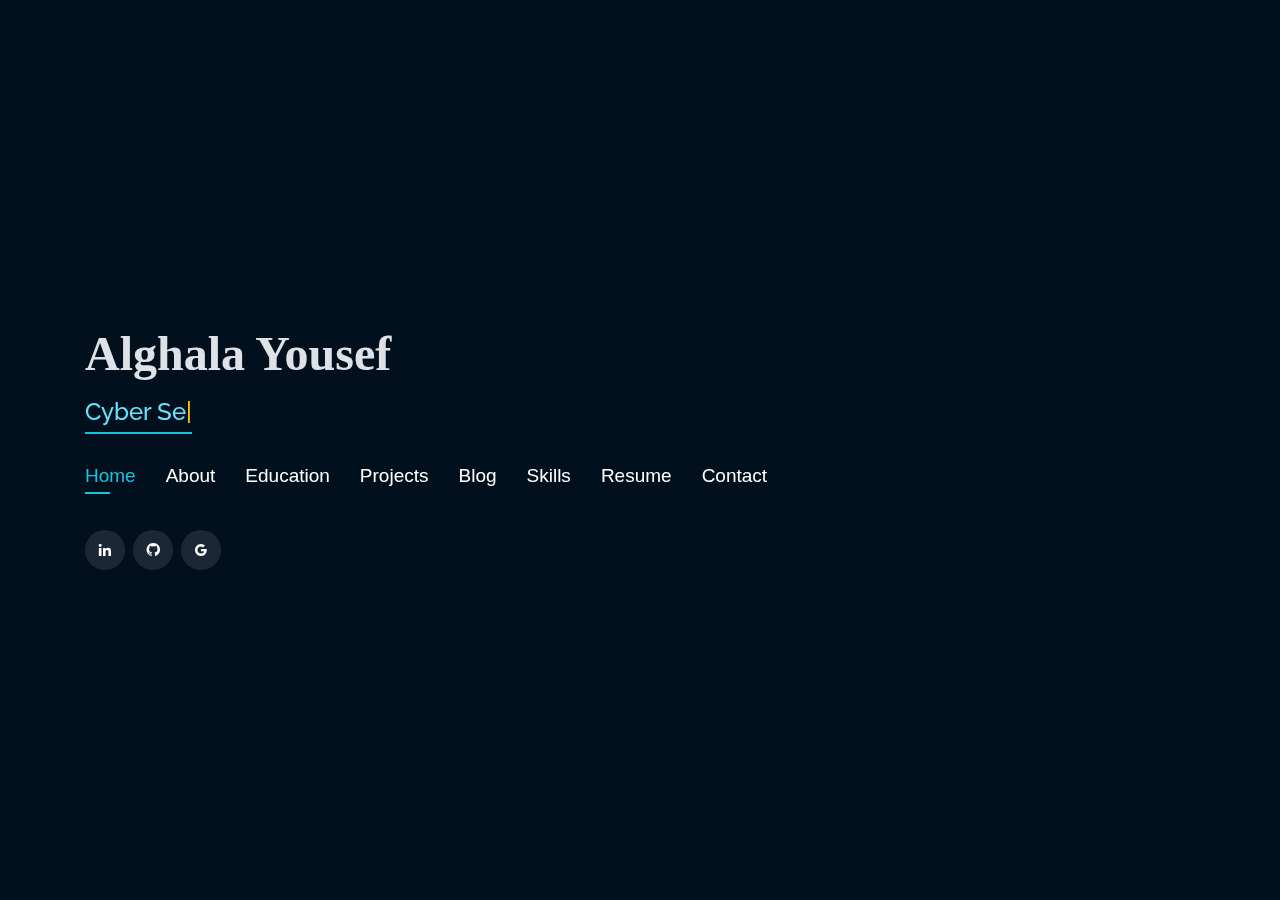
==== commit bef07322: "Update index.html" ====
--- a/index.html
+++ b/index.html
@@ -246,13 +246,13 @@
 
       <div class="row portfolio-container" style="position: relative; height: 437.75px;">
 
-         <!-- <div class="col-lg-4 col-md-6 portfolio-item filter-app" style="position: absolute; left: 0px; top: 0px;">
+         <div class="col-lg-4 col-md-6 portfolio-item filter-app" style="position: absolute; left: 0px; top: 0px;">
           <div class="portfolio-wrap">
             <img src="assets/img/certification/stanford.jpg" class="img-fluid" alt="">
             <div class="portfolio-info">
-              <h4>Introduction to Cyber Security</h4>
-              <div class="portfolio-links">
-                <a href="https://www.coursera.org/account/accomplishments/certificate/2BTJ636Q2E93?utm_medium=certificate&amp;utm_source=link&amp;utm_campaign=copybutton_certificate/" target="_blank" title="Certificate"><i class="bx bx-link"></i></a>
+              <h4>Junior Penetration Tester (eJPT) </h4>
+              <div class="portfolio-links">
+                <a href="https://api.accredible.com/v1/frontend/credential_website_embed_image/certificate/79643312" target="_blank" title="Certificate"><i class="bx bx-link"></i></a>
               </div>
             </div>
            </div>
@@ -262,15 +262,15 @@
           <div class="portfolio-wrap">
             <img src="assets/img/certification/stanford.jpg" class="img-fluid" alt="">
             <div class="portfolio-info">
-              <h4>eJPT</h4>
-              <div class="portfolio-links">
-                <a href="https://www.coursera.org/account/accomplishments/certificate/6THRQXYE9EHZ?utm_medium=certificate&amp;utm_source=link&amp;utm_campaign=copybutton_certificate" target="_blank" title="Certificate"><i class="bx bx-link"></i></a>
-              </div>
-            </div>
-          </div>
-        </div>
-
-        <div class="col-lg-4 col-md-6 portfolio-item filter-app" style="position: absolute; left: 740px; top: 0px;">
+              <h4>Professional Penetration Tester (eCPPT) </h4>
+              <div class="portfolio-links">
+                <a href="https://api.accredible.com/v1/frontend/credential_website_embed_image/certificate/94371495" target="_blank" title="Certificate"><i class="bx bx-link"></i></a>
+              </div>
+            </div>
+          </div>
+        </div>
+
+      <!--    <div class="col-lg-4 col-md-6 portfolio-item filter-app" style="position: absolute; left: 740px; top: 0px;">
           <div class="portfolio-wrap">
             <img src="assets/img/certification/ucsd.jpg" class="img-fluid" alt="">
             <div class="portfolio-info">
@@ -540,7 +540,7 @@
        <div class="col-lg-4 col-md-6 portfolio-item filter-u">
           <center><h4>Front End Website</h4></center>
           <div class="portfolio-wrap">
-            <img src="img/project/hotel-png.png" class="img-fluid" alt="">
+            <img src="img/project/front-end-png.png" class="img-fluid" alt="">
             <div class="portfolio-info">
               
               <div class="portfolio-links">
@@ -554,7 +554,7 @@
        <div class="col-lg-4 col-md-6 portfolio-item filter-u">
           <center><h4>InfoCrawler</h4></center>
           <div class="portfolio-wrap">
-            <img src="img/project/hotel-png.png" class="img-fluid" alt="">
+            <img src="img/project/infocrawler.png" class="img-fluid" alt="">
             <div class="portfolio-info">
               
               <div class="portfolio-links">
@@ -777,6 +777,19 @@
         </div>
       </div>
 
+        <div class="col-lg-4 col-md-6 d-flex align-items-stretch mt-4 mt-md-0">
+        <div class="icon-box">
+          <div class="icon"><i class="bx bx-file"></i></div>
+          <h4><a href="">TrustLine Write Up</a></h4>
+          <p> Trust Line is a platform for detecting, managing, and fixing security vulnerabilities, offering challenges to enhance penetration testers' skills. </p>
+          <br>
+          <br>
+          <br>
+          <br>
+          <a href="https://github.com/itsalghala/PDFs/blob/main/TrustLine-Write-UPS-1.pdf" class="btn blog">Read More</a> 
+        </div>
+      </div>
+
       <div class="col-lg-4 col-md-6 d-flex align-items-stretch mt-4 mt-md-0">
         <div class="icon-box">
           <div class="icon"><i class="bx bx-file"></i></div>
@@ -789,6 +802,7 @@
           <a href="https://exploitminder.gitbook.io/blog/cheat-sheets/volatility" class="btn blog">Read More</a> 
         </div>
       </div>
+
       
         
       
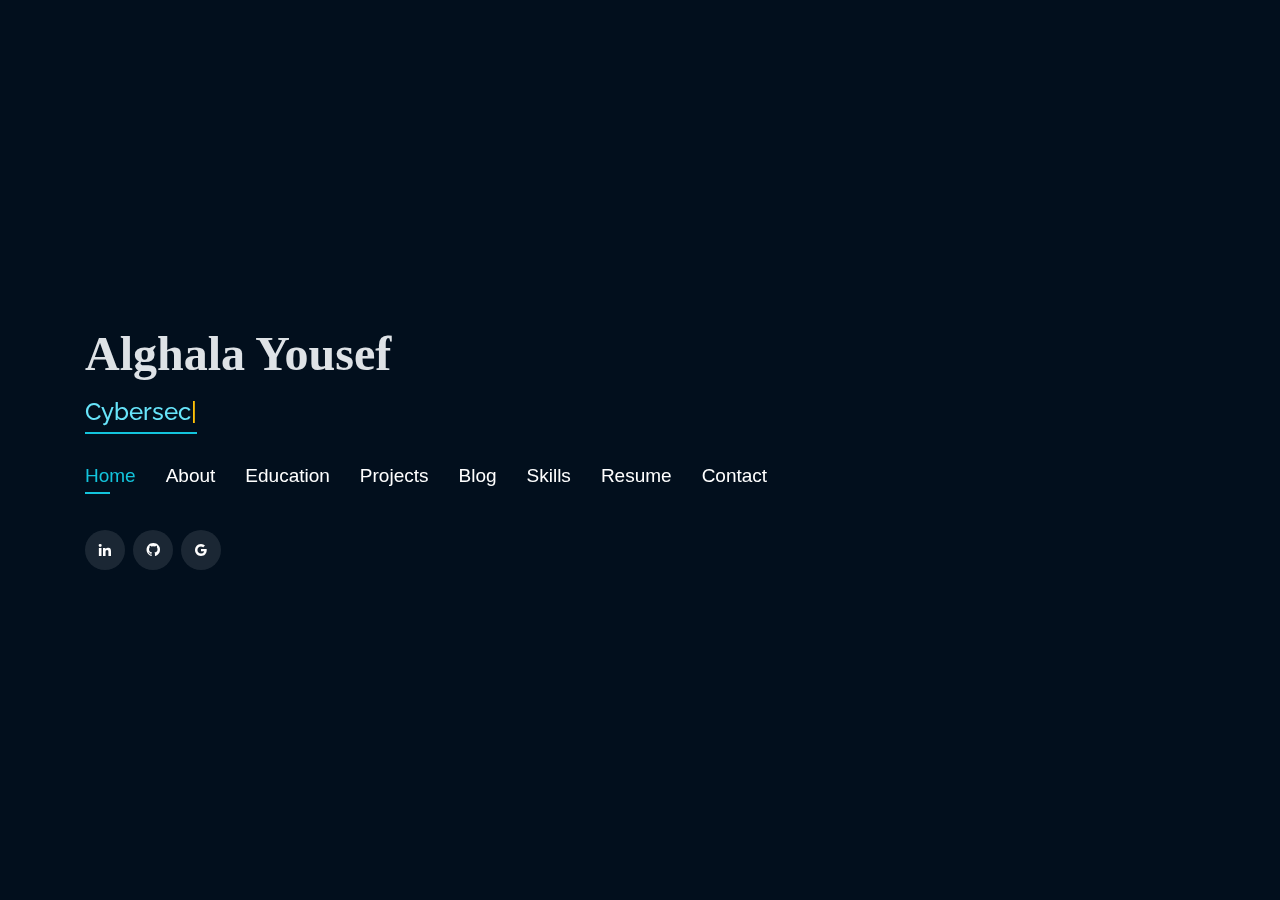
==== commit 817c95c0: "Update index.html" ====
--- a/index.html
+++ b/index.html
@@ -968,7 +968,7 @@
   <script src="vendor/typed.js/typed.min.js"></script>
   <script type="text/javascript">
     var typed = new Typed('.typing',{
-      strings: ["Cyber Security Student","CTF Player","Pen Tester","Digital Forensics Investigator","Developer"],
+      strings: ["Cybersecurity Researcher","Red Teamer","Pen Tester","Digital Forensics Investigator","Always Learning"],
       loop: true,
       typeSpeed: 65,
       backSpeed: 65
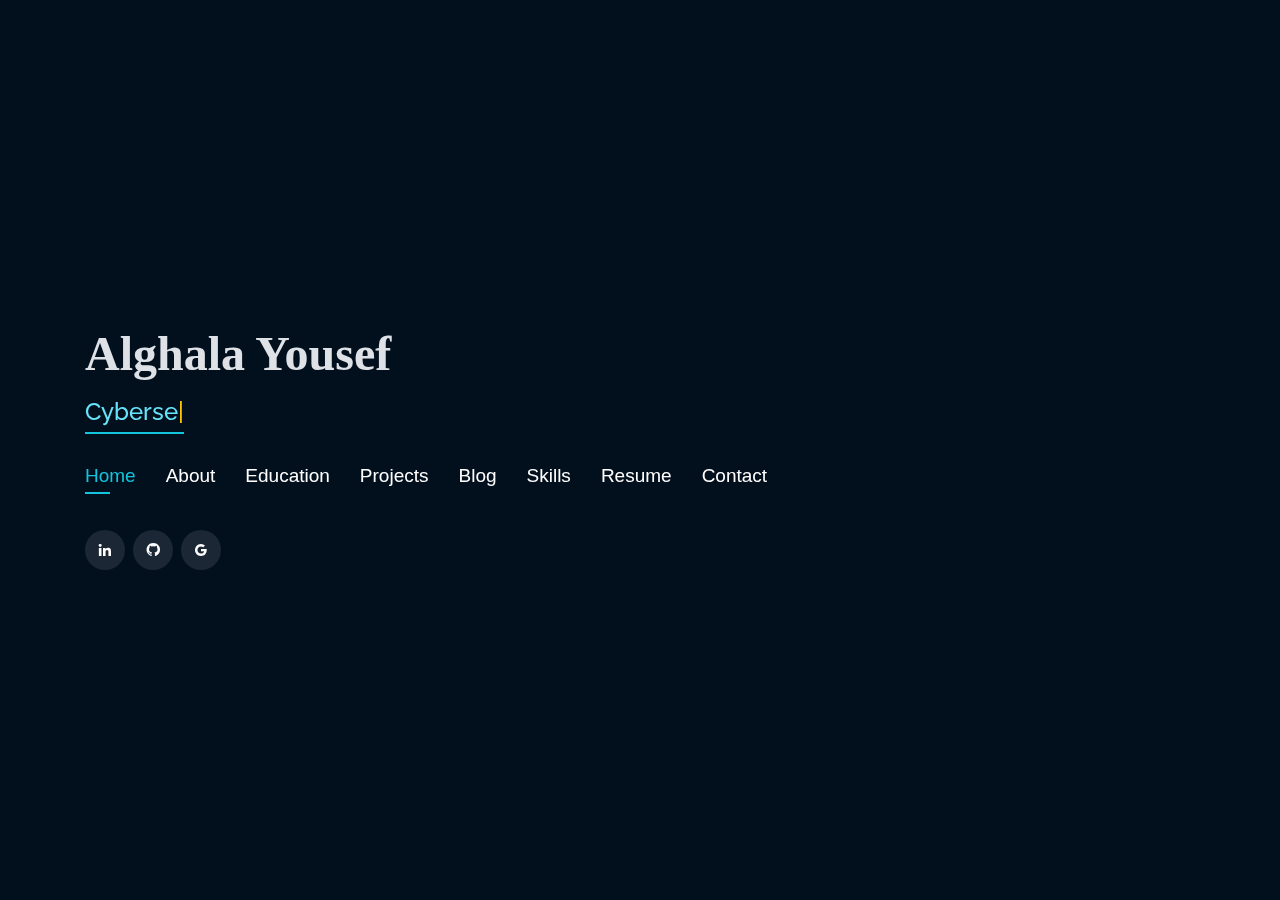
==== commit 1bbc4e2e: "Update index.html" ====
--- a/index.html
+++ b/index.html
@@ -203,20 +203,6 @@
       </div>
       <div class="row">
         <div class="col-lg-12" data-aos="fade-up" style="display: inline-block;">
-
-
-            <!-- <div class="col-md-4 mt-4 mt-md-0 icon-box" data-aos="fade-up" data-aos-delay="100" style="padding:0px 0px;padding-bottom: 5px;display: inline-block;">
-              <img src="assets/img/education/ASU.jpg" class="img-fluid" alt="">
-              <h4 style="text-align:left;"><a href="https://www.asu.edu/" target="_blank" style="color:#12d640">Arizona State University</a><br> </h4> -->
-              <!-- <p style="text-align:left;color:#fff;padding: 5px 10px;"><em>MS in Computer Science</em></p>
-              <h5 style="text-align:left;padding: 0px 10px;">Janurary 2021 - Present</h5>
-              <h6 style="text-align:left;color:#fff;padding: 0px 10px;">Relevant Coursework</h6> -->
-              <!-- <ul style="text-align:left;color:#fff;">
-                <li>Distributed Database Systems</li>
-                <li>Cloud Computing</li>
-                <li>Foundation Of Algorithms</li>
-              </ul> -->
-            <!-- </div>  -->
             <div class="col-md-4 mt-4 mt-md-0 icon-box" data-aos="fade-up" data-aos-delay="100" style="padding:0px 0px;padding-bottom: 5px;display: inline-block;">
               <img src="img/education/CCSIT.png" class="img-fluid" alt="">
               <!-- <h4 style="text-align:left;"><a href="https://ahduni.edu.in/" target="_blank" style="color:#12d640">Ahmedabad University</a><br> </h4> -->
@@ -226,9 +212,10 @@
               <ul style="text-align:left;color:#ffffff;">
                 
                 <li>Digital Forensic Techniques and Tools</li>
+                <li>Ethical Hacking </li>
+                <li>Network Security </li>
                 <li> Secure Software Desing</li>
                 <li>Data Structures &amp; Algorithms</li>
-                <!-- <li>Algorithms &amp; </li> -->
                 <li>Programming for Cyber Security</li>
                 <li>Netwrok and Information Technology</li>
               </ul>
@@ -243,6 +230,18 @@
       <div class="section-title">
         <h2>Online Certification</h2>
       </div>
+      <div class="row">
+        <div class="col-lg-12" data-aos="fade-up" style="display: inline-block;">
+          <div class="col-lg-4 col-md-6 portfolio-item filter-app" style="position: absolute; left: 0px; top: 0px;">
+              <img src="https://api.accredible.com/v1/frontend/credential_website_embed_image/certificate/79643312" class="img-fluid" alt="">
+              <p style="text-align:left;color:#67e4fa;padding: 5px 10px;"><em>Junior Penetration Tester (eJPT)</em></p>
+              <h5 style="text-align:left;padding: 0px 10px;">September 3, 2022 - Present</h5>
+            </div>
+          </div>
+        </div>
+      </div>
+
+      <!-- here --!>
 
       <div class="row portfolio-container" style="position: relative; height: 437.75px;">
 
@@ -329,40 +328,9 @@
 
       <div class="row portfolio-container" style="position: relative; height: 437.75px;">
 
-         <!-- <div class="col-lg-4 col-md-6 portfolio-item filter-app" style="position: absolute; left: 0px; top: 0px;">
-          <div class="portfolio-wrap">
-            <img src="assets/img/certification/stanford.jpg" class="img-fluid" alt="">
-            <div class="portfolio-info">
-              <h4>Introduction to Cyber Security</h4>
-              <div class="portfolio-links">
-                <a href="https://www.coursera.org/account/accomplishments/certificate/2BTJ636Q2E93?utm_medium=certificate&amp;utm_source=link&amp;utm_campaign=copybutton_certificate/" target="_blank" title="Certificate"><i class="bx bx-link"></i></a>
-              </div>
-            </div>
-           </div>
-          </div>
-
-        <div class="col-lg-4 col-md-6 portfolio-item filter-app" style="position: absolute; left: 370px; top: 0px;">
-          <div class="portfolio-wrap">
-            <img src="assets/img/certification/stanford.jpg" class="img-fluid" alt="">
-            <div class="portfolio-info">
-              <h4>eJPT</h4>
-              <div class="portfolio-links">
-                <a href="https://www.coursera.org/account/accomplishments/certificate/6THRQXYE9EHZ?utm_medium=certificate&amp;utm_source=link&amp;utm_campaign=copybutton_certificate" target="_blank" title="Certificate"><i class="bx bx-link"></i></a>
-              </div>
-            </div>
-          </div>
-        </div>
-
-        <div class="col-lg-4 col-md-6 portfolio-item filter-app" style="position: absolute; left: 740px; top: 0px;">
-          <div class="portfolio-wrap">
-            <img src="assets/img/certification/ucsd.jpg" class="img-fluid" alt="">
-            <div class="portfolio-info">
-              <h4>Security+</h4>
-              <div class="portfolio-links">
-                <a href="https://coursera.org/share/98bbfb990484fac370d5e5ed14334ea4" target="_blank" title="Certificate"><i class="bx bx-link"></i></a>
-              </div>
-            </div>
-          </div> -->
+ 
+
+
         <!-- </div>
 
         <div class="col-lg-4 col-md-6 portfolio-item filter-project" style="position: absolute; left: 0px; top: 218.875px;">
